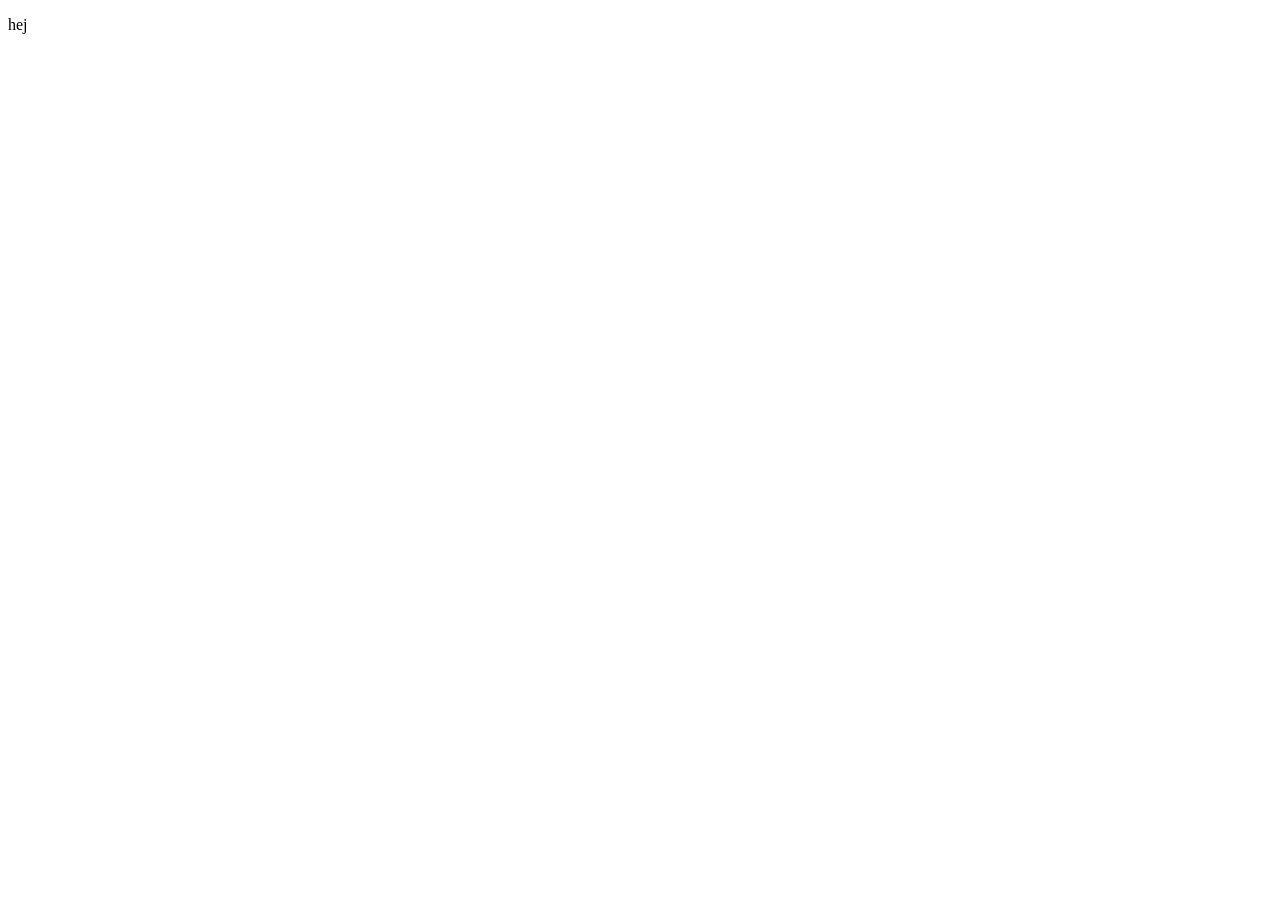
==== src/main/resources/templates/index.html @ 44cae6ee "tilføjet footer og header som fragments samt PageController" ====
<!DOCTYPE html>
<html lang="da">
<head>
    <meta charset="UTF-8">
    <title>Start</title>
</head>
<header>
    <div th:replace="fragment/header :: site-header"></div>
</header>

<body>

<p>
 hej
</p>

</body>

<footer>
    <div th:replace="fragment/footer :: site-footer"></div>
</footer>

</html>
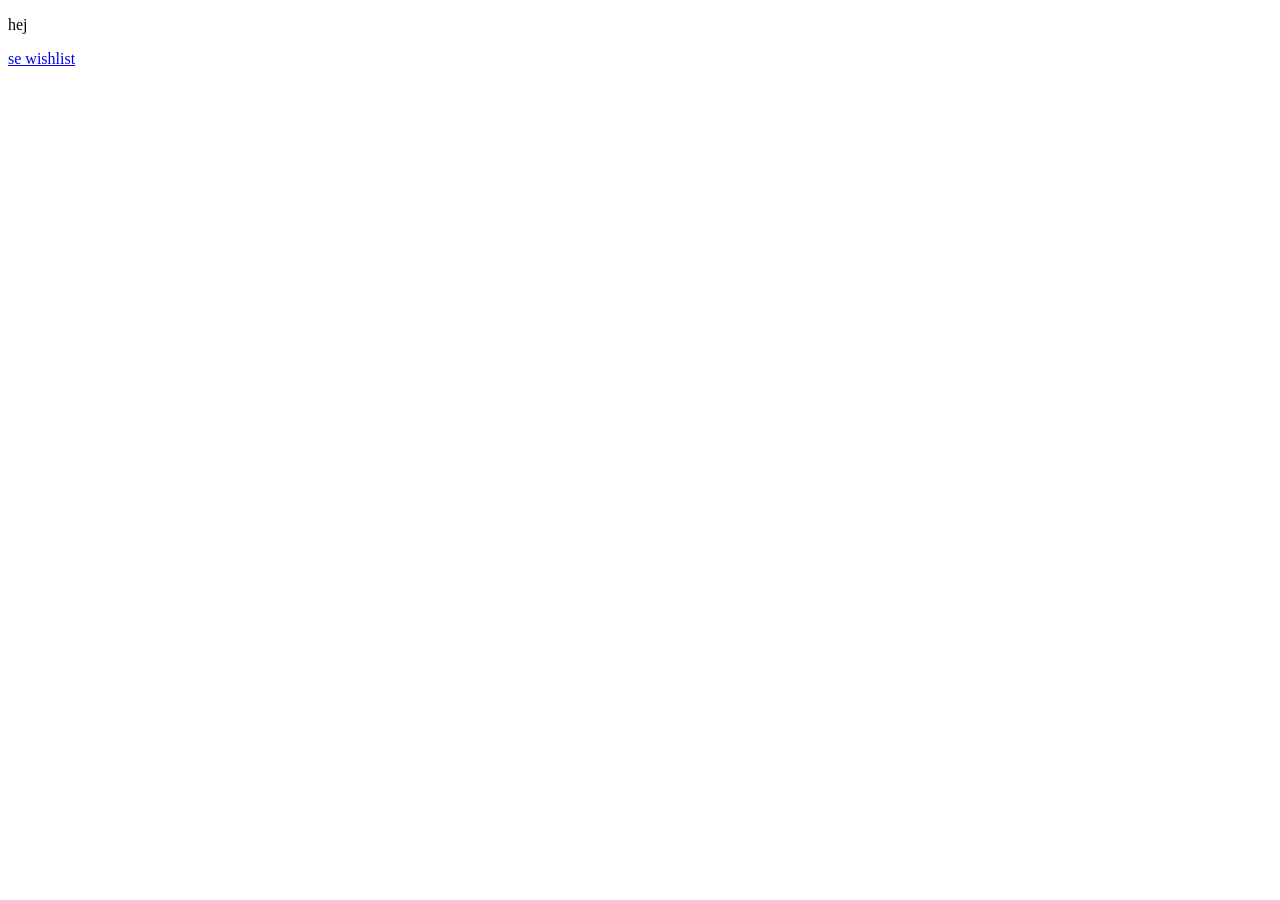
==== commit 3749da34: "merge with us-03" ====
--- a/src/main/resources/templates/index.html
+++ b/src/main/resources/templates/index.html
@@ -14,6 +14,8 @@
  hej
 </p>
 
+<a href="/wishlists">se wishlist</a>
+
 </body>
 
 <footer>
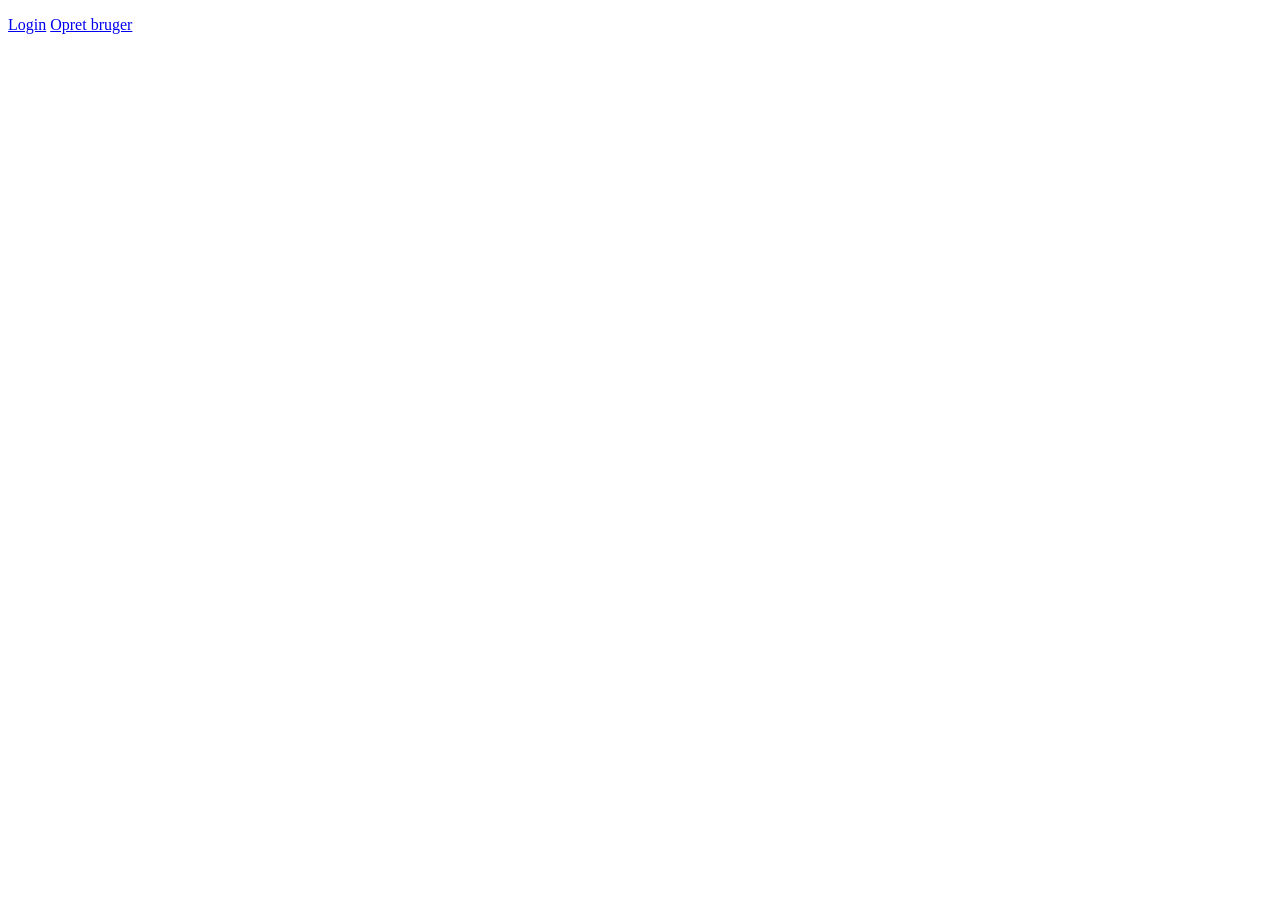
==== commit 7bb6fa3b: "lidt navigering fra index til login og opret." ====
--- a/src/main/resources/templates/index.html
+++ b/src/main/resources/templates/index.html
@@ -1,5 +1,5 @@
 <!DOCTYPE html>
-<html lang="da">
+<html lang="da" xmlns:th="http://www.thymeleaf.org">
 <head>
     <meta charset="UTF-8">
     <title>Start</title>
@@ -11,10 +11,9 @@
 <body>
 
 <p>
- hej
+ <a href="/login">Login</a>
+    <a href="/user-register">Opret bruger</a>
 </p>
-
-<a href="/wishlists">se wishlist</a>
 
 </body>
 
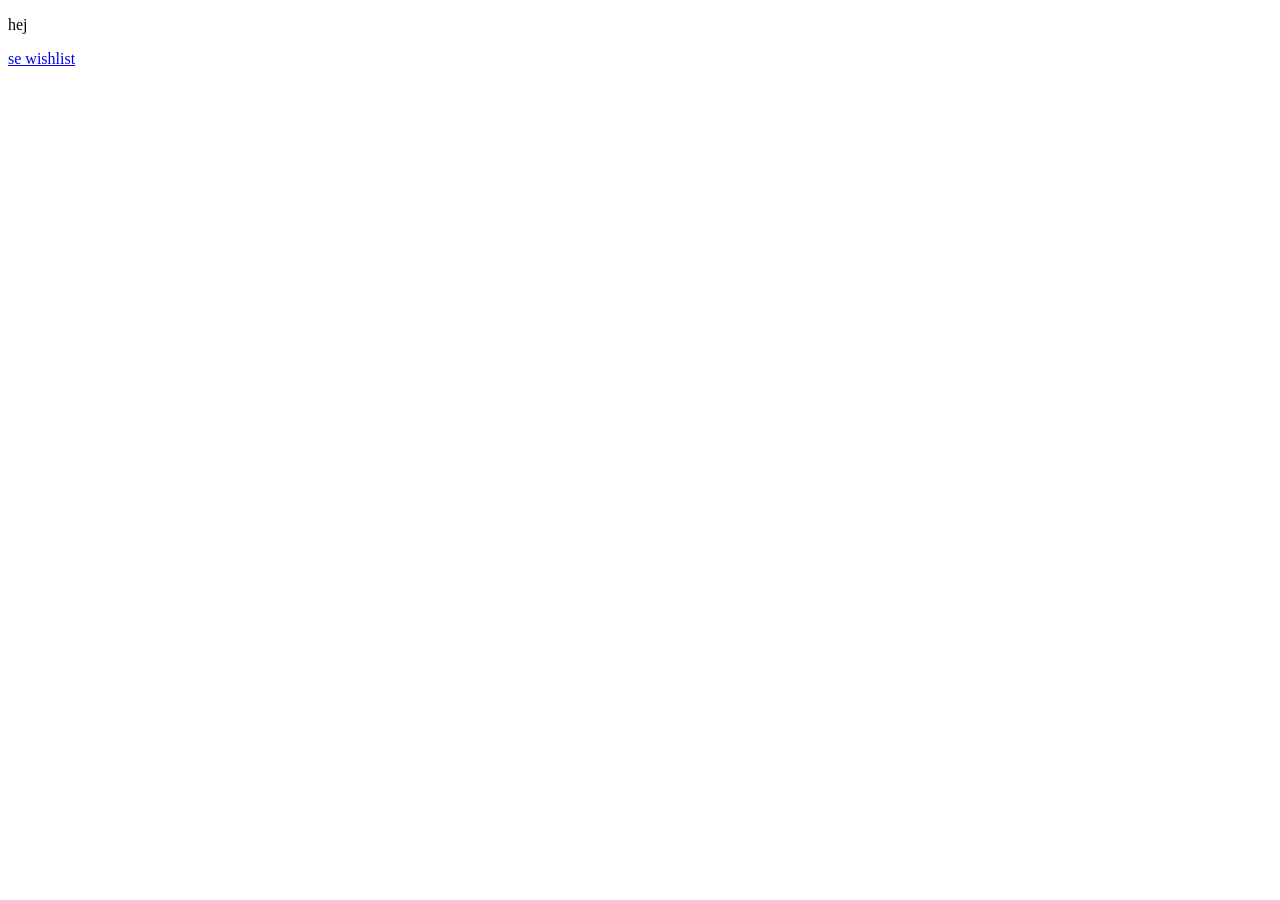
==== commit 951ab6d2: "Merge branch 'main' into UserModelKlasse" ====
--- a/src/main/resources/templates/index.html
+++ b/src/main/resources/templates/index.html
@@ -1,5 +1,5 @@
 <!DOCTYPE html>
-<html lang="da" xmlns:th="http://www.thymeleaf.org">
+<html lang="da">
 <head>
     <meta charset="UTF-8">
     <title>Start</title>
@@ -11,9 +11,10 @@
 <body>
 
 <p>
- <a href="/login">Login</a>
-    <a href="/user-register">Opret bruger</a>
+ hej
 </p>
+
+<a href="/wishlists">se wishlist</a>
 
 </body>
 
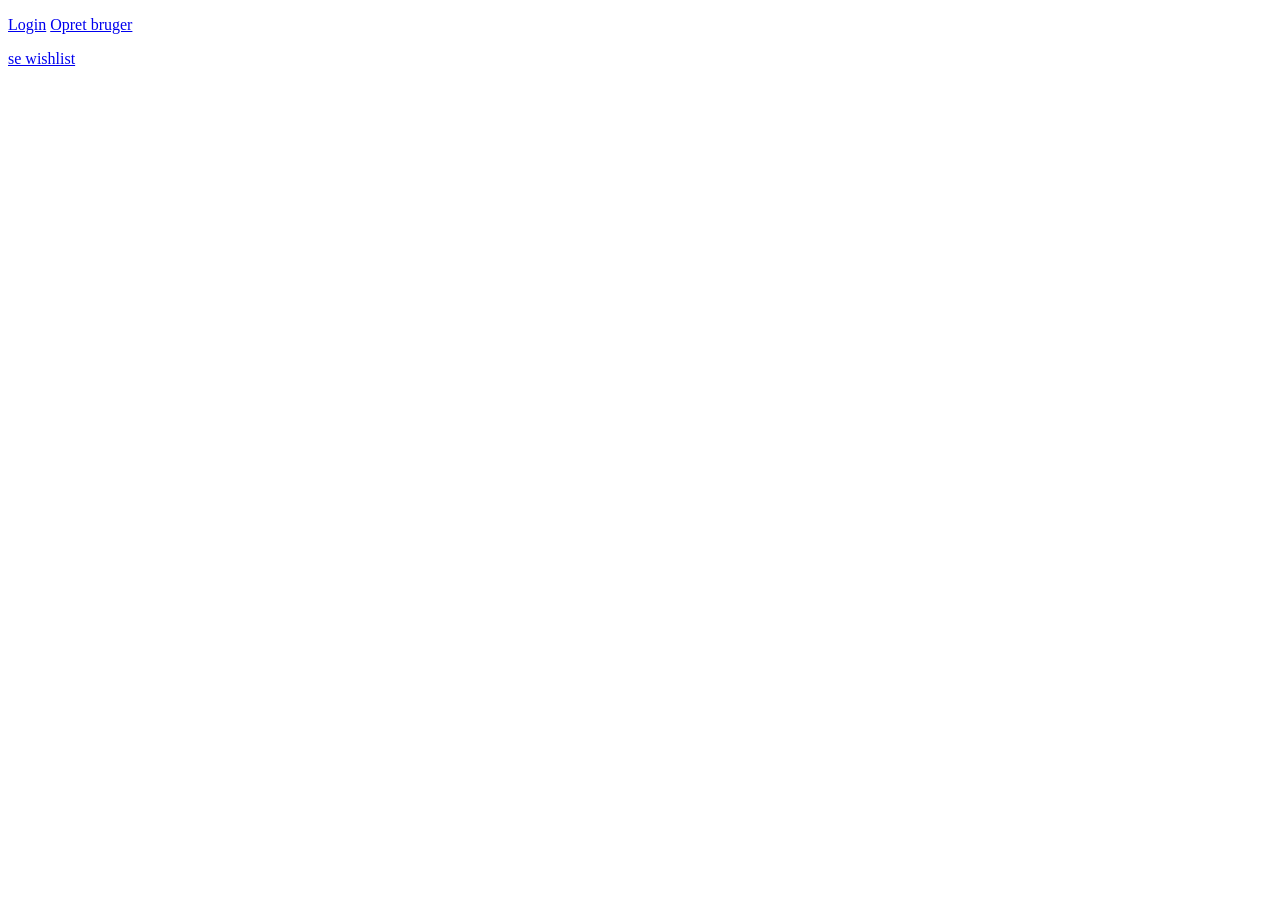
==== commit 9028e83f: "Merge branch 'main' into US-01 # Conflicts: #	src/main/java/com/example/projekt2_gruppe_1_oenskeskye" ====
--- a/src/main/resources/templates/index.html
+++ b/src/main/resources/templates/index.html
@@ -1,5 +1,5 @@
 <!DOCTYPE html>
-<html lang="da">
+<html lang="da" xmlns:th="http://www.thymeleaf.org">
 <head>
     <meta charset="UTF-8">
     <title>Start</title>
@@ -11,7 +11,8 @@
 <body>
 
 <p>
- hej
+ <a href="/login">Login</a>
+    <a href="/user-register">Opret bruger</a>
 </p>
 
 <a href="/wishlists">se wishlist</a>
@@ -22,4 +23,5 @@
     <div th:replace="fragment/footer :: site-footer"></div>
 </footer>
 
+
 </html>
